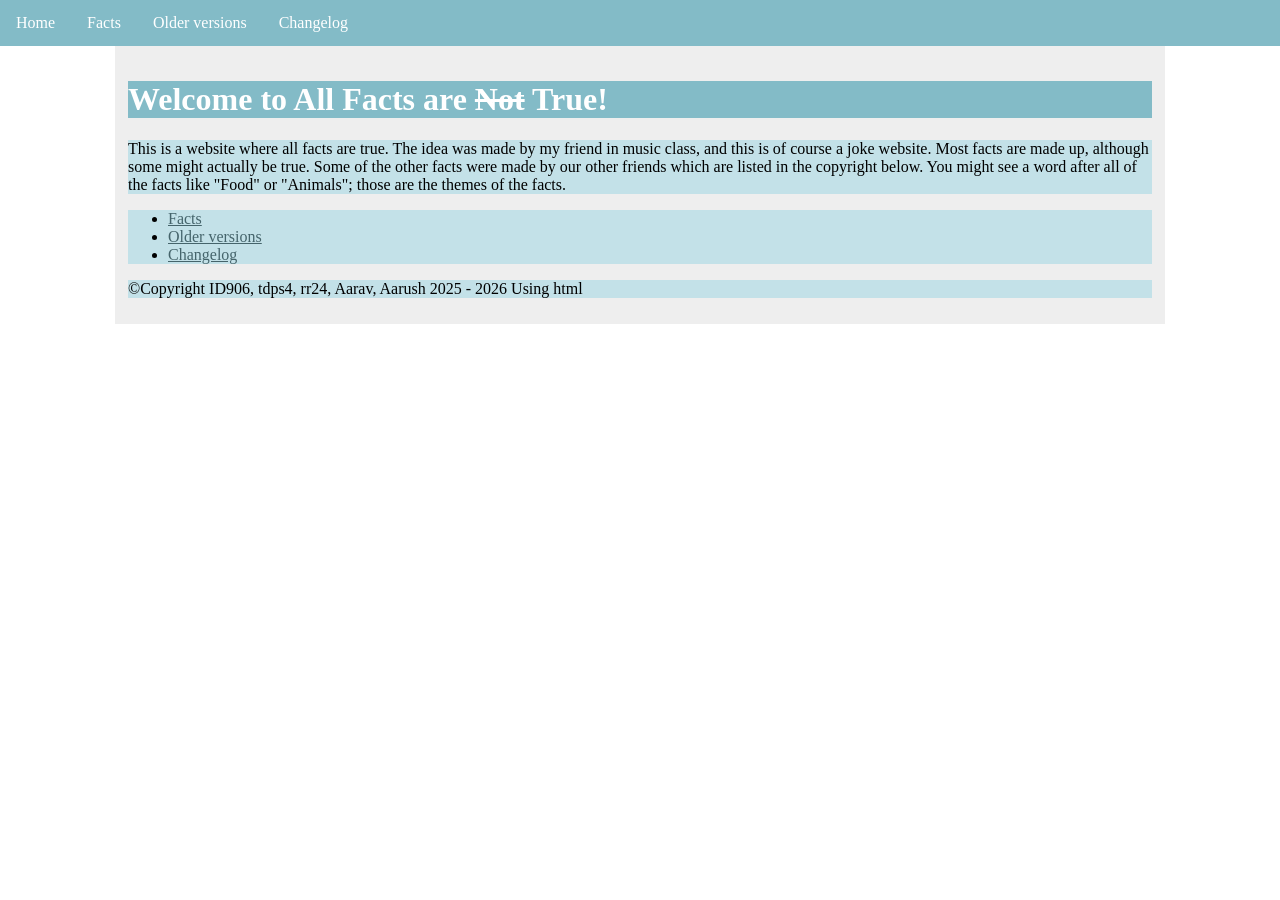
==== index.html @ 335f4c33 "Update index.html" ====
<!DOCTYPE HTML>
<html lang="en-US">
<head>
  <meta charset="UTF-8">
  <title>All Facts are True</title>
  <link rel = "stylesheet"
   type = "text/css"
   href = "allfactsStyle.css" />
</head>
<body>
    <nav class="top-bar">
      <ul>
          <li><a href="index.html" target="_parent">Home</a></li>
		  <li><a href="facts.html" target="_parent">Facts</a></li>
          <li><a href="Older versions.html" target="_parent">Older versions</a></li>
		  <li><a href="changelog.html" target="_parent">Changelog</a></li>
      </ul>
    </nav>
  <div class = "all">
  <h1>Welcome to All Facts are <span style="text-decoration: line-through;">Not</span> True!</h1>
      <p>
      This is a website where all facts are true. The idea was made by my friend in music class, and this is of course a joke website. Most facts are made up, although some might actually be true. 
	  Some of the other facts were made by our other friends which are listed in the copyright below. 
	  You might see a word after all of the facts like "Food" or "Animals"; those are the themes of the facts.
      </p>
  <div>
    <ul>
	  <li><a href="facts.html" target="_parent">Facts</a></li>
      <li><a href="Older versions.html" target="_parent">Older versions</a></li>
	  <li><a href="changelog.html" target="_parent">Changelog</a></li>
	</ul>
  <div>
		  <p>
		  ©Copyright ID906, tdps4, rr24, Aarav, Aarush 2025 - 2026
		  Using html
		  </p>
  </div>
  </div>
  </body>
</html>
---- allfactsStyle.css ----
body {
margin: 0;
font-family: Verdana;
}
main {
padding-top: 60px;
}
h1, h2, h3, h4, p, ul, label{
color: #fff;
background-color: #83bbc7;
}
label  {
background: none;
color: #000;
}
p, ul {
color: #000000;
background-color: #c3e1e8;
}
#gt-r {
position: fixed;
float: right;
width: 20%;
padding: 10px;
padding-top: 20px;
height: fit-content;
right: 0;
}
#left {
float: left;
width: 80%;
}
.all {
margin-left: auto;
margin-right: auto;
width: 80%;
background-color: #eeeeee;
padding: 1%;
padding-top: 60px;
padding-bottom: 10px;
height: 100%;
}
.facts-all {
margin-left: auto;
margin-right: auto;
width: 80%;
background-color: #eeeeee;
padding: 1%;
padding-top: 60px;
padding-bottom: 10px;
height: 100%;
display: flex;
align-self: flex-start;
}
.all-v-od {
margin-left: auto;
margin-right: auto;
width: 50%;
background-color: #eeeeee;
padding: 1%;
padding-top: 60px;
padding-bottom: 10px;
height: 100%;
}
body {
background-color: #fff;
}
a {
color: #45646b;
}
a:hover {
color: #83bbc7;
}
.top-bar {
background-color: #83bbc7;
width: 100%;
position: fixed;
}
.top-bar ul {
list-style-type: none;
background-color: #83bbc7;
margin: 0;
padding: 0;
display: flex;
justify-content: flex-start;
margin: 0;
padding: 0;
}
.top-bar li a {
display: block;
color: white;
text-align: center;
padding: 14px 16px;
text-decoration: none;
}
.top-bar li a:hover {
background-color: #6aaab6;
color: #ffffff;
}
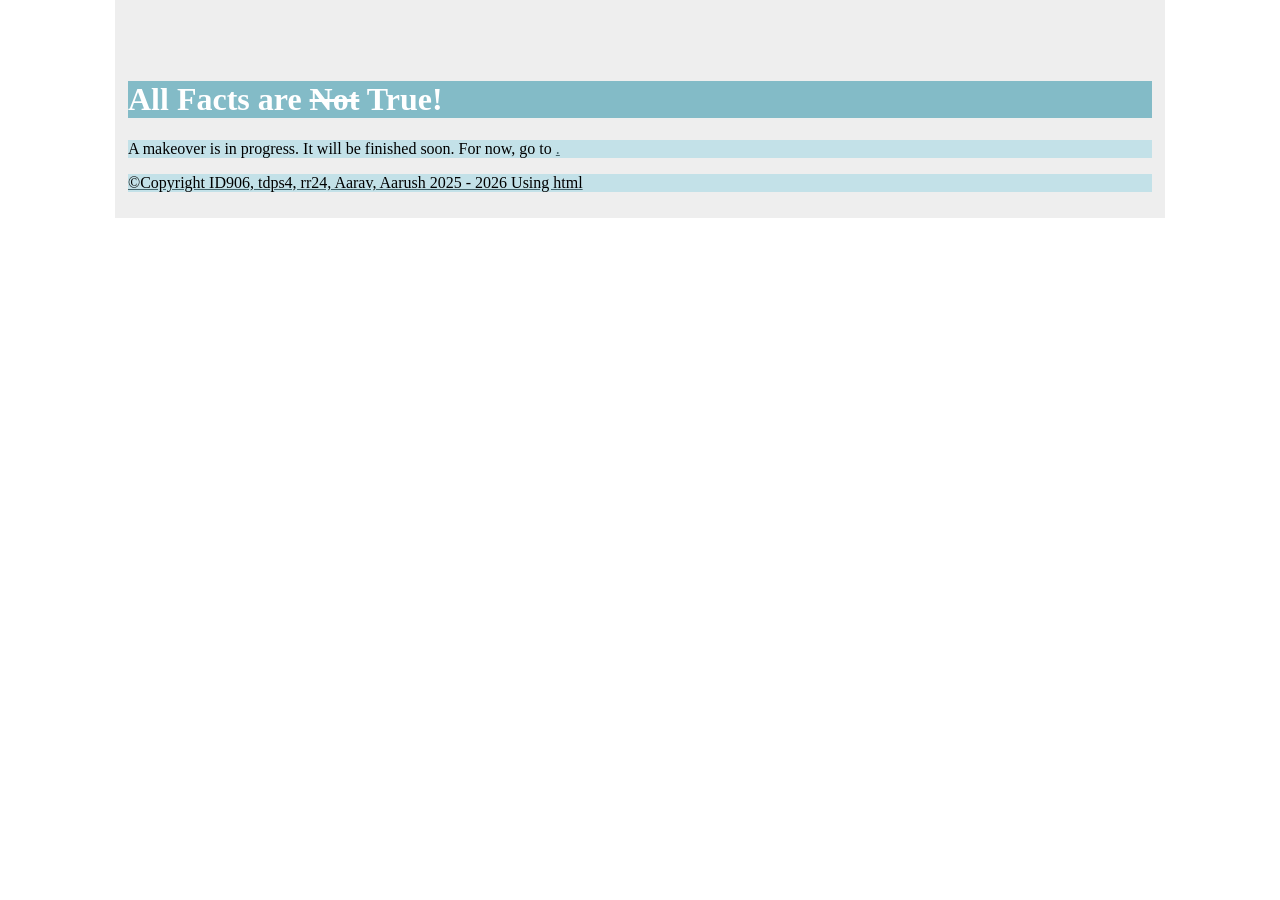
==== commit a435bc5f: "Update index.html" ====
--- a/index.html
+++ b/index.html
@@ -8,33 +8,15 @@
    href = "allfactsStyle.css" />
 </head>
 <body>
-    <nav class="top-bar">
-      <ul>
-          <li><a href="index.html" target="_parent">Home</a></li>
-		  <li><a href="facts.html" target="_parent">Facts</a></li>
-          <li><a href="Older versions.html" target="_parent">Older versions</a></li>
-		  <li><a href="changelog.html" target="_parent">Changelog</a></li>
-      </ul>
-    </nav>
   <div class = "all">
-  <h1>Welcome to All Facts are <span style="text-decoration: line-through;">Not</span> True!</h1>
+  <h1>All Facts are <span style="text-decoration: line-through;">Not</span> True!</h1>
       <p>
-      This is a website where all facts are true. The idea was made by my friend in music class, and this is of course a joke website. Most facts are made up, although some might actually be true. 
-	  Some of the other facts were made by our other friends which are listed in the copyright below. 
-	  You might see a word after all of the facts like "Food" or "Animals"; those are the themes of the facts.
+      A makeover is in progress. It will be finished soon. For now, go to <a href="tdps4.github.io/oldallfactsaretrue>tdps4.github.io/oldallfactsaretrue">.
       </p>
-  <div>
-    <ul>
-	  <li><a href="facts.html" target="_parent">Facts</a></li>
-      <li><a href="Older versions.html" target="_parent">Older versions</a></li>
-	  <li><a href="changelog.html" target="_parent">Changelog</a></li>
-	</ul>
-  <div>
-		  <p>
-		  ©Copyright ID906, tdps4, rr24, Aarav, Aarush 2025 - 2026
-		  Using html
-		  </p>
-  </div>
+	  <p>
+	  ©Copyright ID906, tdps4, rr24, Aarav, Aarush 2025 - 2026
+	  Using html
+	  </p>
   </div>
   </body>
 </html>
--- a/allfactsStyle.css
+++ b/allfactsStyle.css
@@ -1,6 +1,6 @@
 body {
 margin: 0;
-font-family: Verdana;
+font-family: "Verdana";
 }
 main {
 padding-top: 60px;
@@ -96,4 +96,4 @@
 .top-bar li a:hover {
 background-color: #6aaab6;
 color: #ffffff;
-}+}
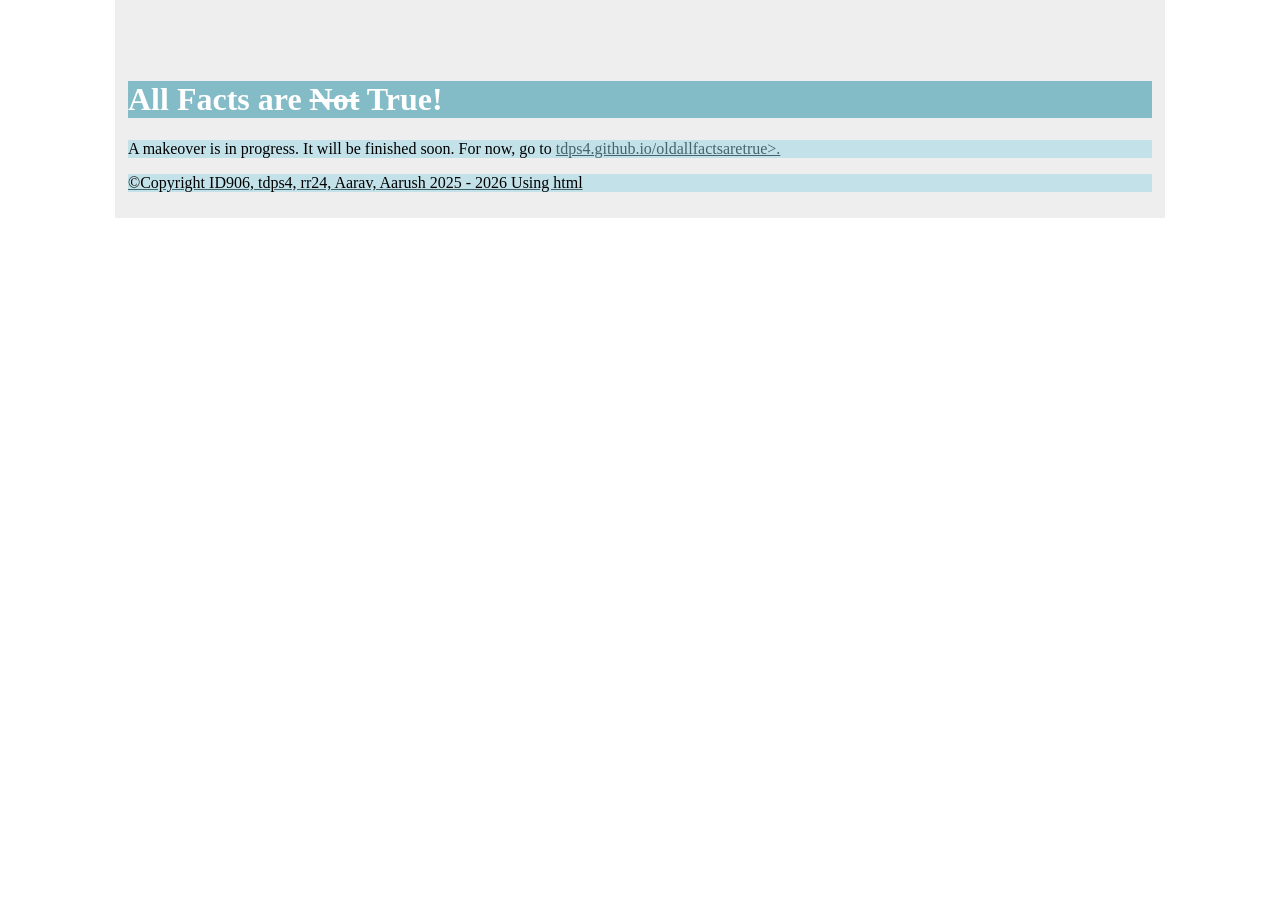
==== commit 05e25f65: "Update index.html" ====
--- a/index.html
+++ b/index.html
@@ -11,7 +11,7 @@
   <div class = "all">
   <h1>All Facts are <span style="text-decoration: line-through;">Not</span> True!</h1>
       <p>
-      A makeover is in progress. It will be finished soon. For now, go to <a href="tdps4.github.io/oldallfactsaretrue>tdps4.github.io/oldallfactsaretrue">.
+      A makeover is in progress. It will be finished soon. For now, go to <a href="tdps4.github.io/oldallfactsaretrue">tdps4.github.io/oldallfactsaretrue>.
       </p>
 	  <p>
 	  ©Copyright ID906, tdps4, rr24, Aarav, Aarush 2025 - 2026
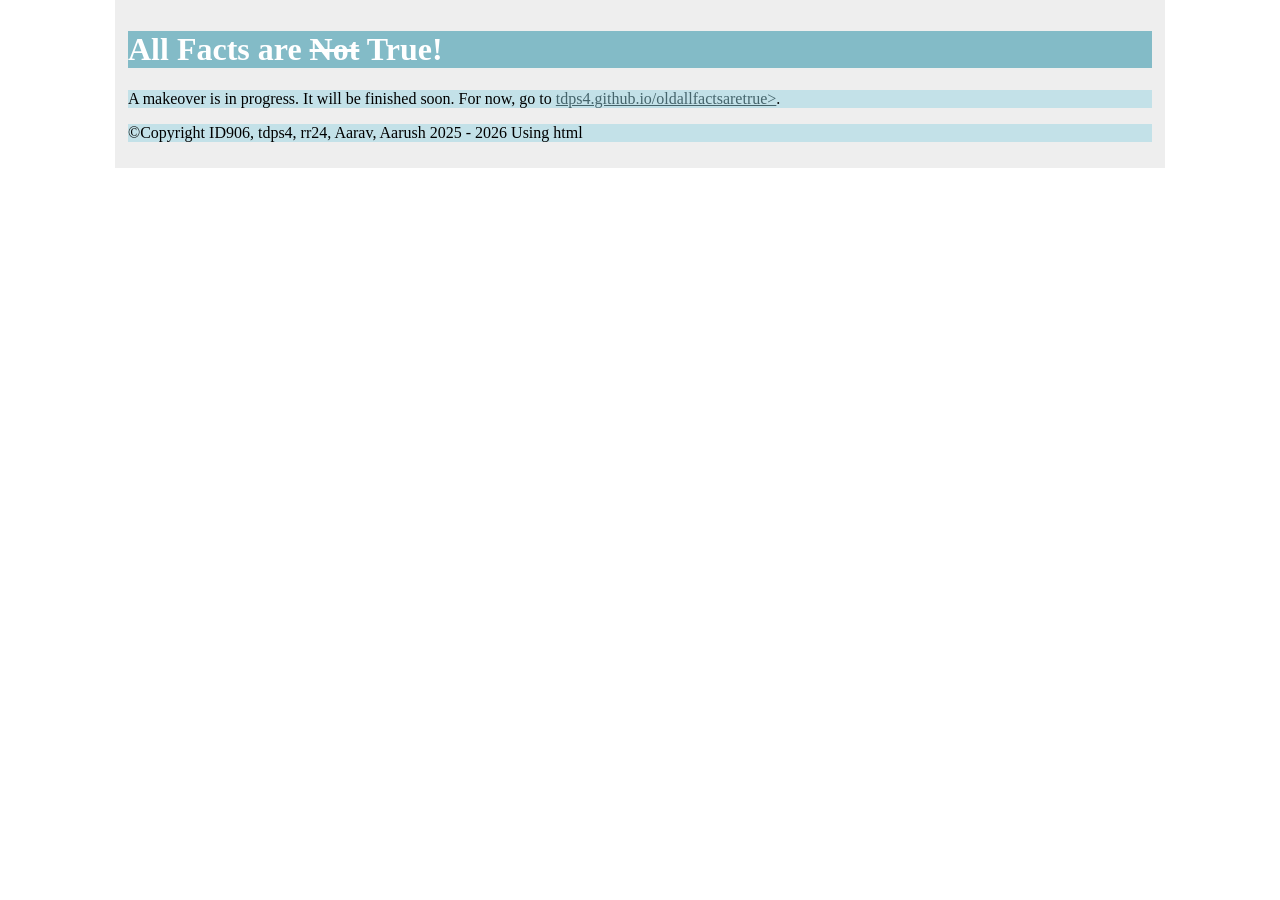
==== commit 2e1677ed: "Update index.html" ====
--- a/index.html
+++ b/index.html
@@ -11,7 +11,7 @@
   <div class = "all">
   <h1>All Facts are <span style="text-decoration: line-through;">Not</span> True!</h1>
       <p>
-      A makeover is in progress. It will be finished soon. For now, go to <a href="tdps4.github.io/oldallfactsaretrue">tdps4.github.io/oldallfactsaretrue>.
+      A makeover is in progress. It will be finished soon. For now, go to <a href="tdps4.github.io/oldallfactsaretrue">tdps4.github.io/oldallfactsaretrue></a>.
       </p>
 	  <p>
 	  ©Copyright ID906, tdps4, rr24, Aarav, Aarush 2025 - 2026
--- a/allfactsStyle.css
+++ b/allfactsStyle.css
@@ -1,9 +1,6 @@
 body {
 margin: 0;
 font-family: "Verdana";
-}
-main {
-padding-top: 60px;
 }
 h1, h2, h3, h4, p, ul, label{
 color: #fff;
@@ -36,31 +33,10 @@
 width: 80%;
 background-color: #eeeeee;
 padding: 1%;
-padding-top: 60px;
+padding-top: 10px;
 padding-bottom: 10px;
 height: 100%;
 }
-.facts-all {
-margin-left: auto;
-margin-right: auto;
-width: 80%;
-background-color: #eeeeee;
-padding: 1%;
-padding-top: 60px;
-padding-bottom: 10px;
-height: 100%;
-display: flex;
-align-self: flex-start;
-}
-.all-v-od {
-margin-left: auto;
-margin-right: auto;
-width: 50%;
-background-color: #eeeeee;
-padding: 1%;
-padding-top: 60px;
-padding-bottom: 10px;
-height: 100%;
 }
 body {
 background-color: #fff;
@@ -71,29 +47,3 @@
 a:hover {
 color: #83bbc7;
 }
-.top-bar {
-background-color: #83bbc7;
-width: 100%;
-position: fixed;
-}
-.top-bar ul {
-list-style-type: none;
-background-color: #83bbc7;
-margin: 0;
-padding: 0;
-display: flex;
-justify-content: flex-start;
-margin: 0;
-padding: 0;
-}
-.top-bar li a {
-display: block;
-color: white;
-text-align: center;
-padding: 14px 16px;
-text-decoration: none;
-}
-.top-bar li a:hover {
-background-color: #6aaab6;
-color: #ffffff;
-}
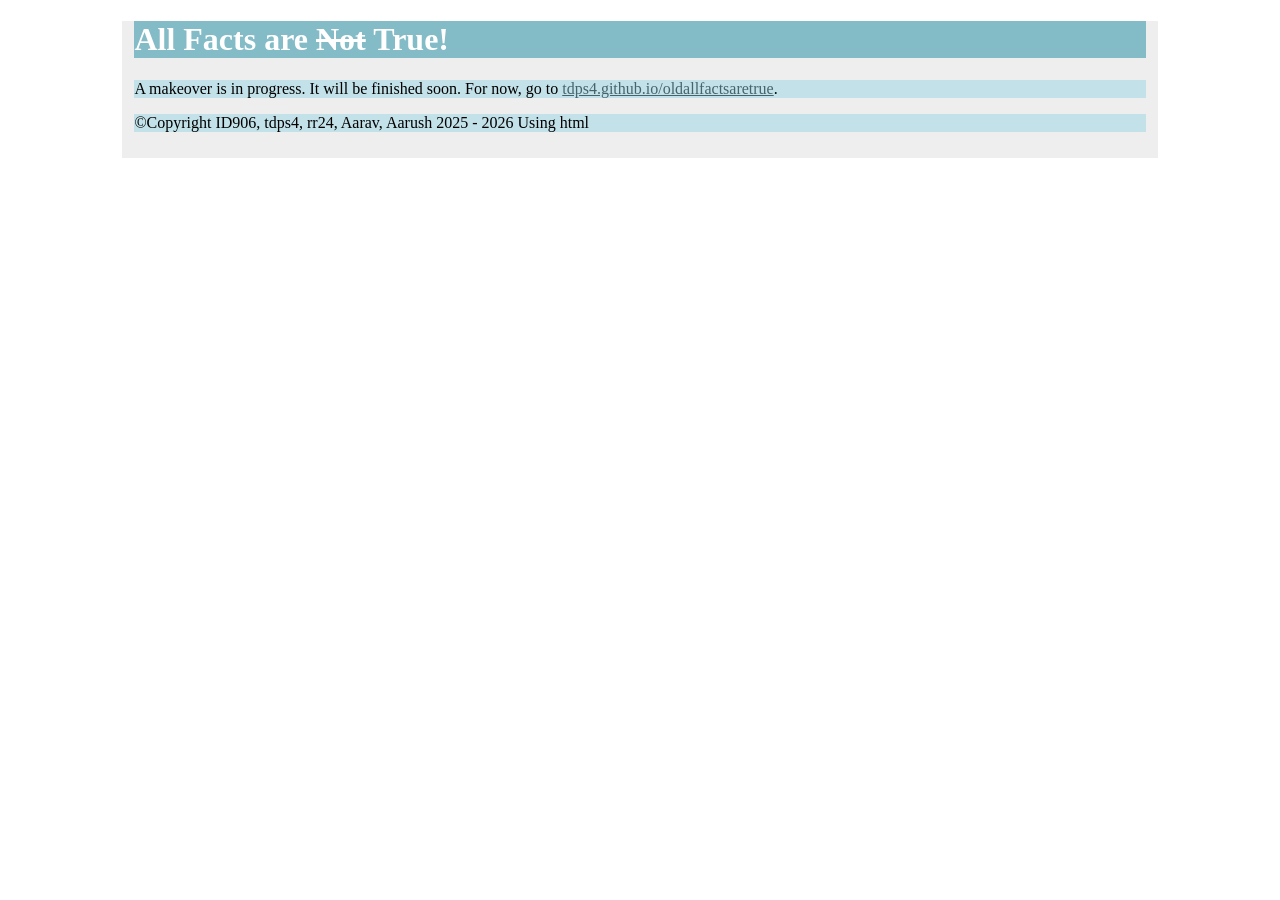
==== commit 8057ce75: "Fix Link in index.html" ====
--- a/index.html
+++ b/index.html
@@ -11,7 +11,7 @@
   <div class = "all">
   <h1>All Facts are <span style="text-decoration: line-through;">Not</span> True!</h1>
       <p>
-      A makeover is in progress. It will be finished soon. For now, go to <a href="tdps4.github.io/oldallfactsaretrue">tdps4.github.io/oldallfactsaretrue></a>.
+      A makeover is in progress. It will be finished soon. For now, go to <a href="https://tdps4.github.io/oldallfactsaretrue">tdps4.github.io/oldallfactsaretrue</a>.
       </p>
 	  <p>
 	  ©Copyright ID906, tdps4, rr24, Aarav, Aarush 2025 - 2026
--- a/allfactsStyle.css
+++ b/allfactsStyle.css
@@ -1,6 +1,6 @@
 body {
-margin: 0;
 font-family: "Verdana";
+  background-color: #fff;
 }
 h1, h2, h3, h4, p, ul, label{
 color: #fff;
@@ -14,32 +14,15 @@
 color: #000000;
 background-color: #c3e1e8;
 }
-#gt-r {
-position: fixed;
-float: right;
-width: 20%;
-padding: 10px;
-padding-top: 20px;
-height: fit-content;
-right: 0;
-}
-#left {
-float: left;
-width: 80%;
-}
 .all {
 margin-left: auto;
 margin-right: auto;
 width: 80%;
 background-color: #eeeeee;
-padding: 1%;
-padding-top: 10px;
+padding-left: 1%;
+padding-right: 1%;
 padding-bottom: 10px;
 height: 100%;
-}
-}
-body {
-background-color: #fff;
 }
 a {
 color: #45646b;
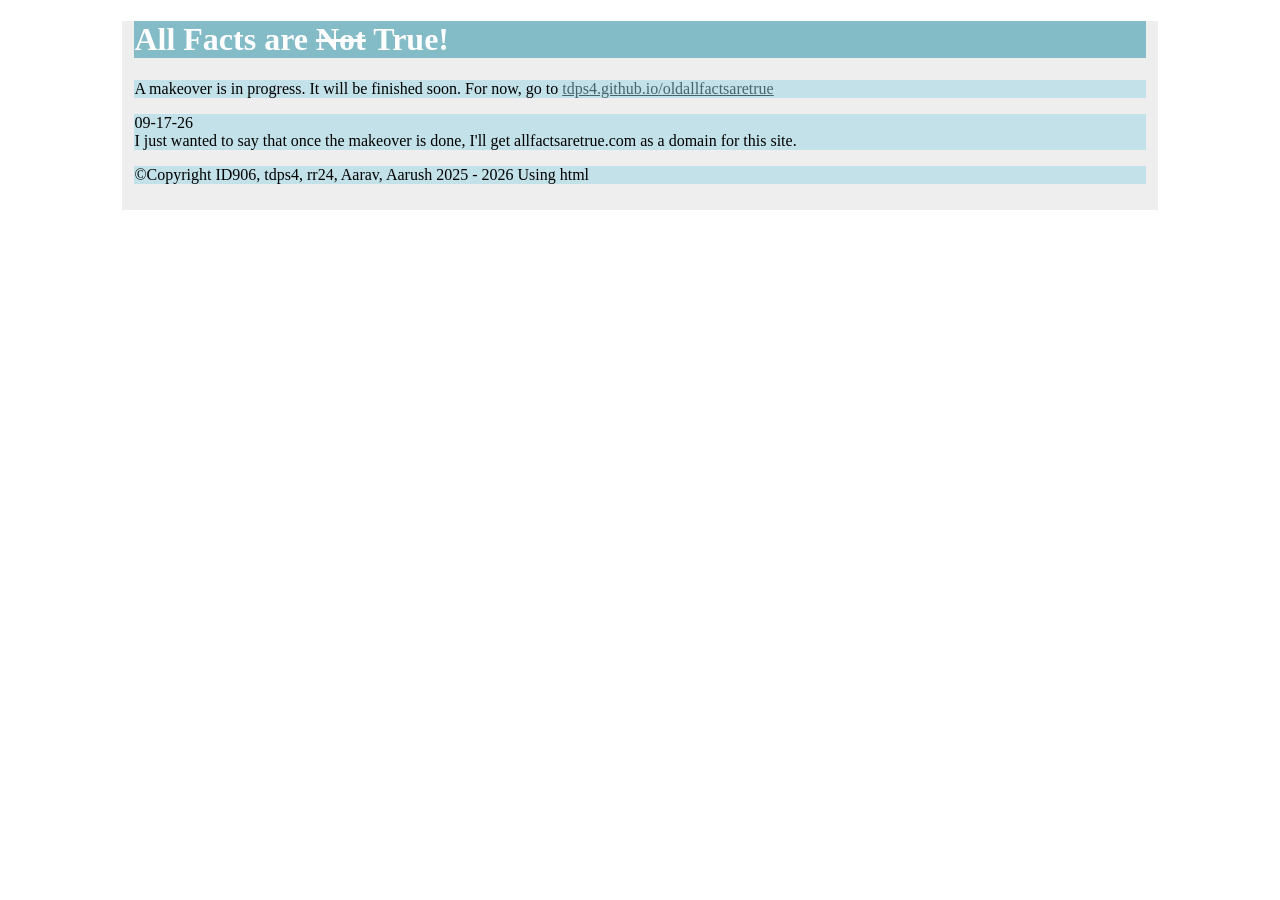
==== commit cb78ea90: "Update index.html" ====
--- a/index.html
+++ b/index.html
@@ -11,8 +11,12 @@
   <div class = "all">
   <h1>All Facts are <span style="text-decoration: line-through;">Not</span> True!</h1>
       <p>
-      A makeover is in progress. It will be finished soon. For now, go to <a href="https://tdps4.github.io/oldallfactsaretrue">tdps4.github.io/oldallfactsaretrue</a>.
+      A makeover is in progress. It will be finished soon. For now, go to <a href="https://tdps4.github.io/oldallfactsaretrue">tdps4.github.io/oldallfactsaretrue</a>
       </p>
+	  <p>
+	  09-17-26
+	  <br>I just wanted to say that once the makeover is done, I'll get allfactsaretrue.com as a domain for this site.
+	  </p>  
 	  <p>
 	  ©Copyright ID906, tdps4, rr24, Aarav, Aarush 2025 - 2026
 	  Using html
